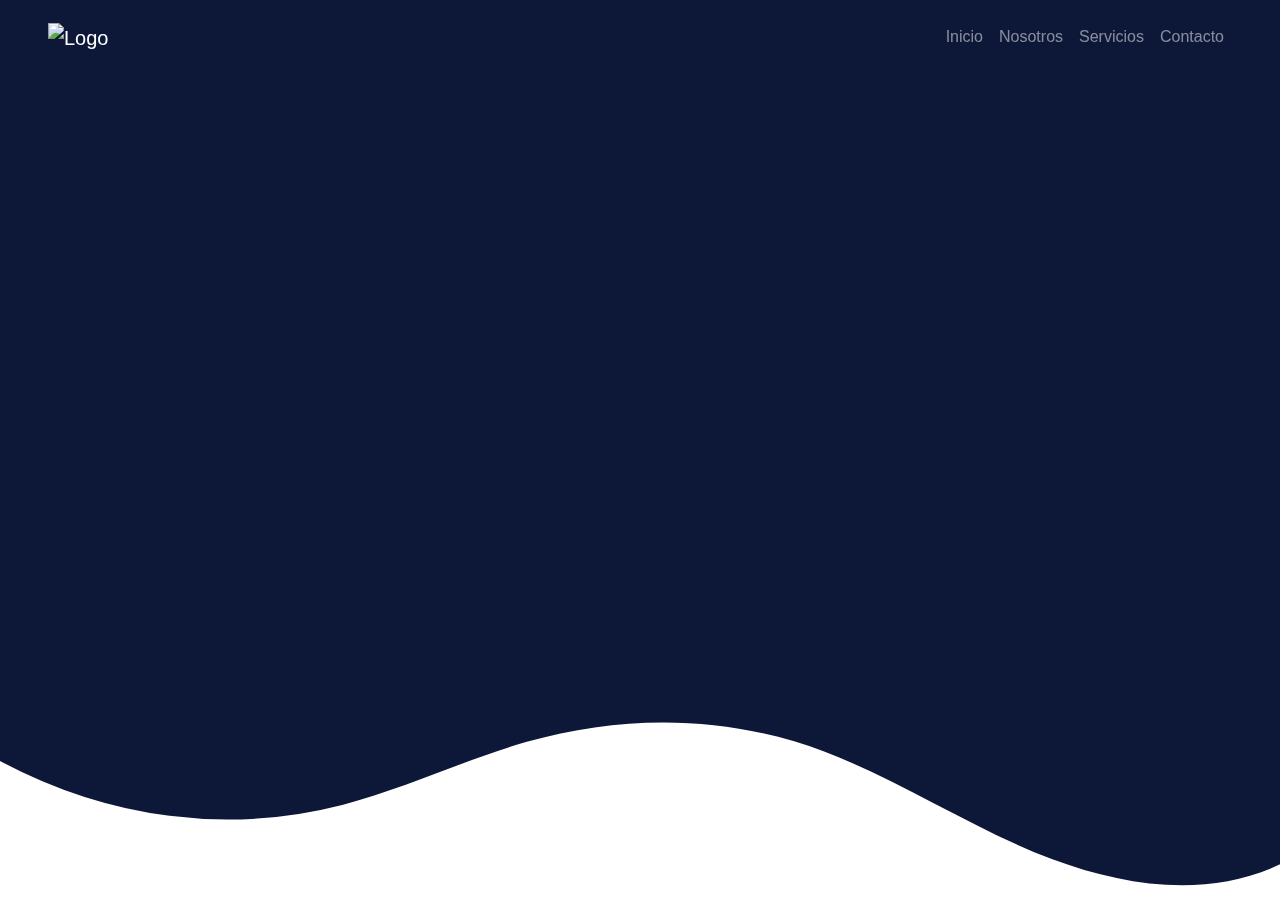
==== weblysis.html @ f6dea6a7 "Se soluciono el script del footer" ====
<!DOCTYPE html>
<html lang="es">
<head>
    <meta charset="UTF-8">
    <meta name="viewport" content="width=device-width, initial-scale=1.0">
    <title>Weblysis</title>
    <link href="https://stackpath.bootstrapcdn.com/bootstrap/4.5.2/css/bootstrap.min.css" rel="stylesheet">
    <link rel="icon" href="favicon.ico" type="image/x-icon">
    
    <link rel="stylesheet" href="Recursos/Css/style.css">
    <link rel="stylesheet" href="Recursos/Css/Inicio/inicio.css">
</head>
<body>

    <header>
        <nav class="navbar navbar-expand-lg navbar-dark px-5 p-3">
            <a class="navbar-brand" href="weblysis.html">
                <img src="Recursos/Img/Basic/weblysis_logo.png" alt="Logo">
            </a>
            <button class="navbar-toggler" type="button" data-toggle="collapse" data-target="#navbarNav" aria-controls="navbarNav" aria-expanded="false" aria-label="Toggle navigation">
                <span class="navbar-toggler-icon"></span>
            </button>
            <div class="collapse navbar-collapse" id="navbarNav">
                <ul class="navbar-nav ml-auto">
                    <li class="nav-item">
                        <a class="nav-link" href="#section1">Inicio</a>
                    </li>
                    <li class="nav-item">
                        <a class="nav-link" href="#section2">Nosotros</a>
                    </li>
                    <li class="nav-item">
                        <a class="nav-link" href="#section3">Servicios</a>
                    </li>
                    <li class="nav-item">
                        <a class="nav-link" href="#section4">Contacto</a>
                    </li>
                </ul>
            </div>
        </nav>
    </header>

    <main>
        <section id="section1" class="section one">
            <div class="container">
                <div class="presentacion">
                    <div class="custom-shape-divider-bottom-1718765718">
                        <svg data-name="Layer 1" xmlns="http://www.w3.org/2000/svg" viewBox="0 0 1200 120" preserveAspectRatio="none">
                            <path d="M985.66,92.83C906.67,72,823.78,31,743.84,14.19c-82.26-17.34-168.06-16.33-250.45.39-57.84,11.73-114,31.07-172,41.86A600.21,600.21,0,0,1,0,27.35V120H1200V95.8C1132.19,118.92,1055.71,111.31,985.66,92.83Z" class="shape-fill"></path>
                        </svg>
                    </div>
                </div>
              </div>
        </section>

        <section id="section2" class="section two">Sección 2</section>
        <section id="section3" class="section three">Sección 3</section>
        <section id="section4" class="section four">Sección 4</section>
    </main>

    <!-- Footer -->
    <footer id="pageFooter">
        
        <div class="container">
            <div class="row p-0">
                <div class="col-12 p-2">
                    <p class="mb-0">&copy; 2024 Weblysis. Todos los derechos reservados.</p>
                </div>
            </div>
        </div>
    </footer>

    <script>
        document.addEventListener('DOMContentLoaded', function() {
            var footer = document.getElementById('pageFooter');
            var main = document.querySelector('main');

            // mostrar u ocultar el footer dependiendo de la posición del scroll
            function toggleFooterVisibility() {
                var lastSection = main.lastElementChild;
                var lastSectionRect = lastSection.getBoundingClientRect();

                // Mostrar el footer si el final del último elemento es visible
                if (lastSectionRect.bottom <= window.innerHeight) {
                    footer.style.bottom = '0';
                } else {
                    footer.style.bottom = '-60px'; // Ocultar el footer
                }
            }

            // actualizar la visibilidad del footer
            main.addEventListener('scroll', toggleFooterVisibility);

            // inicializar el footer
            toggleFooterVisibility();
        });
    </script>

    <script src="https://code.jquery.com/jquery-3.5.1.slim.min.js"></script>
    <script src="https://cdn.jsdelivr.net/npm/@popperjs/core@2.5.3/dist/umd/popper.min.js"></script>
    <script src="https://stackpath.bootstrapcdn.com/bootstrap/4.5.2/js/bootstrap.min.js"></script>


</body>
</html>
---- Recursos/Css/style.css ----
* {
    margin: 0;
    padding: 0;
    box-sizing: border-box;
}
body {
    scroll-behavior: smooth;
    overflow: auto;
    scrollbar-width: none; /* Ocultar la barra de desplazamiento en Firefox */
    -ms-overflow-style: none; /* Ocultar la barra de desplazamiento en IE/Edge */
}

::-webkit-scrollbar {
    display: none; /* Ocultar la barra de desplazamiento en Chrome y Safari */
}

header {
    position: fixed;
    top: 0;
    width: 100%;
    z-index: 1000;
}

main {
    scroll-snap-type: y mandatory; 
    height: calc(100vh - 0px); 
    overflow-y: auto;
}
.section {
    height: 100vh;
    display: flex;
    justify-content: center;
    align-items: center;
    scroll-snap-align: start;
}

.two {
    background-color: #38b1f7;
}
.three {
    background-color: #a8db1a;
}
.four {
    background-color: rgb(171, 25, 201);
}

footer {
    background-color: white;
    color: #333;
    text-align: center;
    width: 100%;
    position: fixed;
    bottom: -60px;
    left: 0;
    transition: bottom 0.3s ease-in-out;
}
---- Recursos/Css/Inicio/inicio.css ----
.one {
    background-color: #0d1738;
    position: relative; 
}

/*wraper*/
.custom-shape-divider-bottom-1718765718 {
    position: absolute;
    bottom: 0;
    left: 0;
    width: 100%;
    overflow: hidden;
    line-height: 0;
}

.custom-shape-divider-bottom-1718765718 svg {
    position: relative;
    display: block;
    width: calc(100% + 1.3px);
    height: 180px;
}

.custom-shape-divider-bottom-1718765718 .shape-fill {
    fill: #FFFFFF;
}
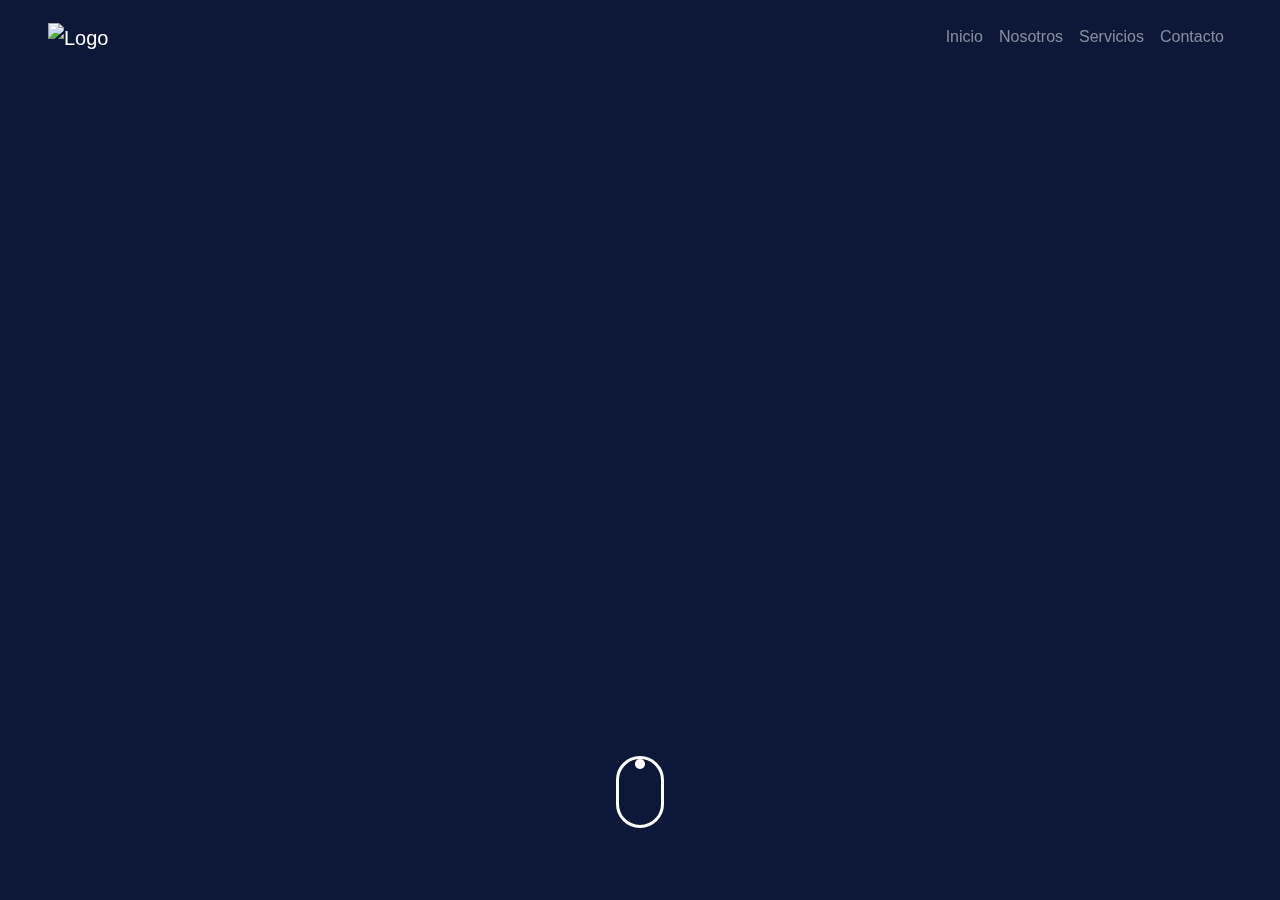
==== commit 319b2979: "Boton scroll inicio" ====
--- a/weblysis.html
+++ b/weblysis.html
@@ -41,7 +41,7 @@
 
     <main>
         <section id="section1" class="section one">
-            <div class="container">
+            <!--<div class="container">
                 <div class="presentacion">
                     <div class="custom-shape-divider-bottom-1718765718">
                         <svg data-name="Layer 1" xmlns="http://www.w3.org/2000/svg" viewBox="0 0 1200 120" preserveAspectRatio="none">
@@ -49,7 +49,10 @@
                         </svg>
                     </div>
                 </div>
-              </div>
+            </div>-->
+
+            <a href="#section2" class="scroll-btn"></a>
+
         </section>
 
         <section id="section2" class="section two">Sección 2</section>
--- a/Recursos/Css/style.css
+++ b/Recursos/Css/style.css
@@ -35,13 +35,13 @@
 }
 
 .two {
-    background-color: #38b1f7;
+    background-color: #fff;
 }
 .three {
-    background-color: #a8db1a;
+    background-color: #fff;
 }
 .four {
-    background-color: rgb(171, 25, 201);
+    background-color: #fff;
 }
 
 footer {
--- a/Recursos/Css/Inicio/inicio.css
+++ b/Recursos/Css/Inicio/inicio.css
@@ -3,7 +3,7 @@
     position: relative; 
 }
 
-/*wraper*/
+/*wraper
 .custom-shape-divider-bottom-1718765718 {
     position: absolute;
     bottom: 0;
@@ -22,4 +22,40 @@
 
 .custom-shape-divider-bottom-1718765718 .shape-fill {
     fill: #FFFFFF;
+}*/
+
+/*SCROLL-BTN*/
+.scroll-btn{
+    position: absolute;
+    height: 4.5em;
+    width: 3em;
+    border: 0.2em solid #fff;
+    margin: auto;
+    left: 0;
+    right: 0;
+    bottom: 4.5em;
+    border-radius: 3em;
 }
+
+.scroll-btn::before{
+    position: absolute;
+    content: "" ;
+    margin: auto;
+    left: 0;
+    right: 0;
+    height: 0.6em;
+    width: 0.6em;
+    background-color: #fff;
+    border-radius: 50%;
+    animation: move-down 2s infinite;
+}
+
+@keyframes move-down{
+    80% {
+        opacity: 0;
+    }
+    100% {
+        transform: translateY(4.3em);
+        opacity: 0;
+    }
+}